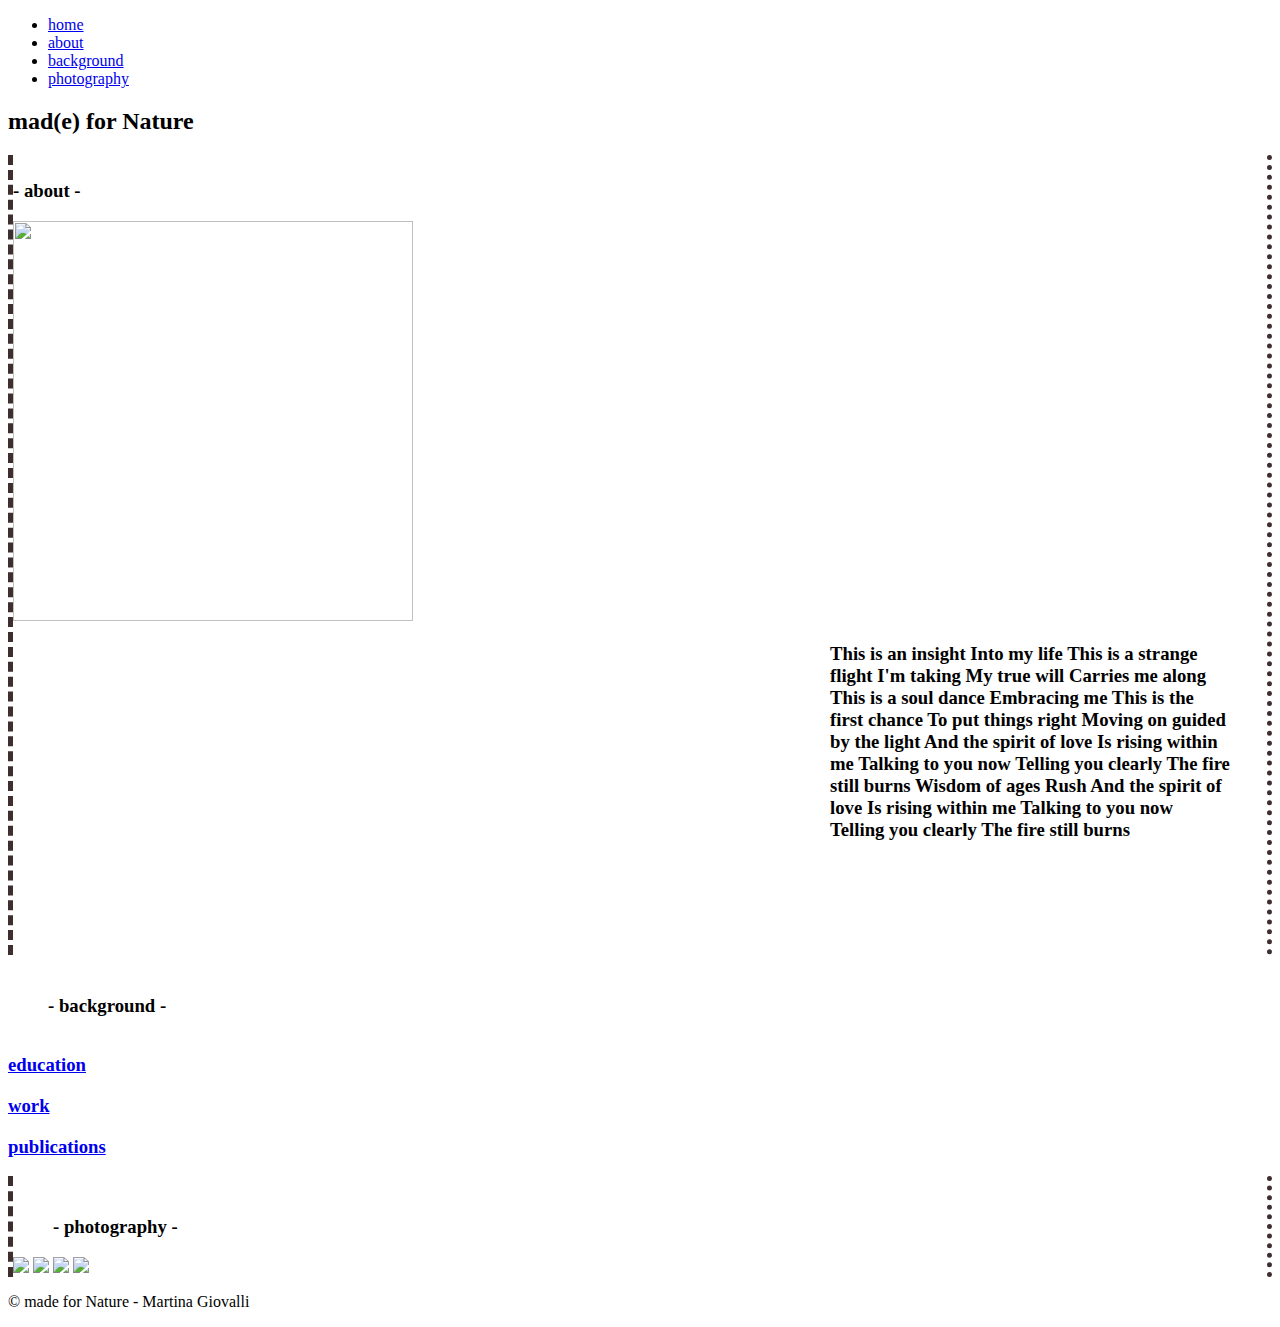
==== index.html @ 7ceb9d45 "initial commit" ====
<!DOCTYPE html>
<html lang="en">
<head>
<meta http-equiv="content-type" content="text/html; charset=UTF-8">
    <meta charset="utf-8">

    <title> Mad(e) for Nature </title>
    
    <meta name="author" content="Planeteers">
    <meta name="viewport" content="width=device-width, initial-scale=1.0">

  <!--   <link href="/home/giovamt/background/WEB/myWebD/scrolling/_css/application.css" rel="stylesheet"> -->
    <link href="/home/giovamt/work/web/mine/wip/_css/application.css" rel="stylesheet">
  </head>

  <body>
    <div id="wrapContainer">
    <div class="main-page page">
    <nav class="main">
      <ul>
        <li> <a href="#home">home</a></li>
        <li> <a href="#about">about</a></li>
        <li> <a href="#background">background</a></li>
        <li> <a href="#photography">photography</a></li>

      </ul>    
    </nav> 
     <section id="home">
    <div class="madefn-caption">
            <h2>mad(e) for Nature</h2>           
        </div> 
      </section>

    <section id="about" style="height: 800px; min-height: 800px;">
 
        <article style="height: 800px; border-left: 5px dashed #3F2E2E;border-right: 5px dotted #3F2E2E;">
          <div class="fancyText">
            <h3 style="position: relative; display:inline-block; margin-top:2%;">- about -</h3>
          </div>
          <div class='polaroid'>
            <img width="400" height="400" src="/home/giovamt/work/web/mine/wip/_media/me_squared.jpg">
          </div>
            
            <div class="stdText">
              <h3 style="position: absolute;  right: 50px; width: 400px;"> This is an insight Into my life This is a strange flight I'm taking My true will Carries me along This is a soul dance Embracing me This is the first chance To put things right Moving on guided by the light And the spirit of love Is rising within me Talking to you now Telling you clearly The fire still burns Wisdom of ages Rush And the spirit of love Is rising within me Talking to you now Telling you clearly The fire still burns
              </h3>
            </div>
            <div class="social">
              <a href="http://martinagiovalli.blogspot.it/" class="link blogger" target="_parent">
                <span class="fa fa-blogger-square"></span>
              </a>

              <a href="https://twitter.com/wanderingMyself" class="link twitter" target="_parent">
                <span class="fa fa-twitter"></span>
              </a>

              <a href="https://www.flickr.com/photos/martinagiovalli/" class="link flickr" target="_parent">
                <span class="fa fa-flickr"></span>
              </a>
              <a href="http://it.linkedin.com/in/martinagiovalli" class="link linkedin" target="_parent">
                <span class="fa fa-linkedin"></span>
              </a>
            </div>
          </article>
        </section>
     <section id="background">
     
      <article class="bkg_article">
         <div class="fancyText">
        <h3 style="position: relative; display:inline-block; margin-top: 40px;margin-left:40px;">- background - </h3>
      </div >
        <a href="education.html">
          <h3 id="educationTag" class="highlight"> education  </h3>
        </a>
        <a href="work.html">
          <h3 id="workTag" class="highlight"> work  </h3>
        </a>
        <a href="publications.html">
          <h3 id="pubsTag" class="highlight"> publications  </h3>
        </a>

        </article>
      </section>
     <section id="photography">
    
        <article id="bkg_article" style="border-left: 5px dashed #3F2E2E;border-right: 5px dotted #3F2E2E;">
            <div class="fancyText">
              <h3 style="position: relative; display:inline-block; margin-top: 40px;margin-left:40px;">- photography -</h3>
        </div>
             <div class="img_container">

<!--             <div class='ladder'>
 -->            <img id="img_0"src="/home/giovamt/work/web/mine/wip/_media/ladder.jpg">
            <img id="img_1" src="/home/giovamt/work/web/mine/wip/_media/electricLandscape.jpg">
           <img id="img_2" src="/home/giovamt/work/web/mine/wip/_media/jokulsalor.jpg">
            
             <img id="img_3"src="/home/giovamt/work/web/mine/wip/_media/onVulcano.jpg">
          </div>
         <!-- </div> -->

         <!--  <div class="stdText">
              <h3 style="position: absolute;  right: 50px; width: 50px;"> Sogno di forma in giorni di pensiero
              </h3>
            </div> -->
        </article>
      </section>

       <!-- <section id="background">
        <div class="homepage-header background">
          <img class="stretch" width="1496" height="703" src = "_media/milleniumSimulation.jpg" style="opacity: 1; height: 703px; margin-top: 0px;">
          <div class="madefn-caption">
            <div class="container">
              <h2>background</h2>
          <p>more more..</p>
        </div>
      </div>
    </div>
  </section> -->
    <!--   <section id="photography">

      <div class="homepage-header background" id="changeColor">
       <img class="stretch" width="1496" height="703" src = "_media/electricLandscape_SM.jpg" style="opacity: 1; height: 703px; width: 480px; margin-top: 0px; margin-left: 5%;">
       <img class="stretch" width="1496" height="703" src = "_media/jokulsalor_SMall.jpg" style="opacity: 1; height: 703px; width: 480px; margin-top: 0px; margin-left: 5%;">
         <img class="stretch" width="1496" height="703" src = "_media/geysir_SM.jpg" style="opacity: 1; height: 703px; width: 480px; margin-top: 0px; margin-left: 5%;">
       <div class="madefn-caption">
        <div class="container">
          <h2>Photography</h2>
          <p>more more..</p>
        </div>
      </div>
    </div>
  </section> -->
  <footer>
    <div class="foot_container">
        <p >
          © made for Nature - Martina Giovalli
        </p>
        </div>
    </footer>
<!-- </div>  -->
</div>
</div>
    
  </body>

  </html>
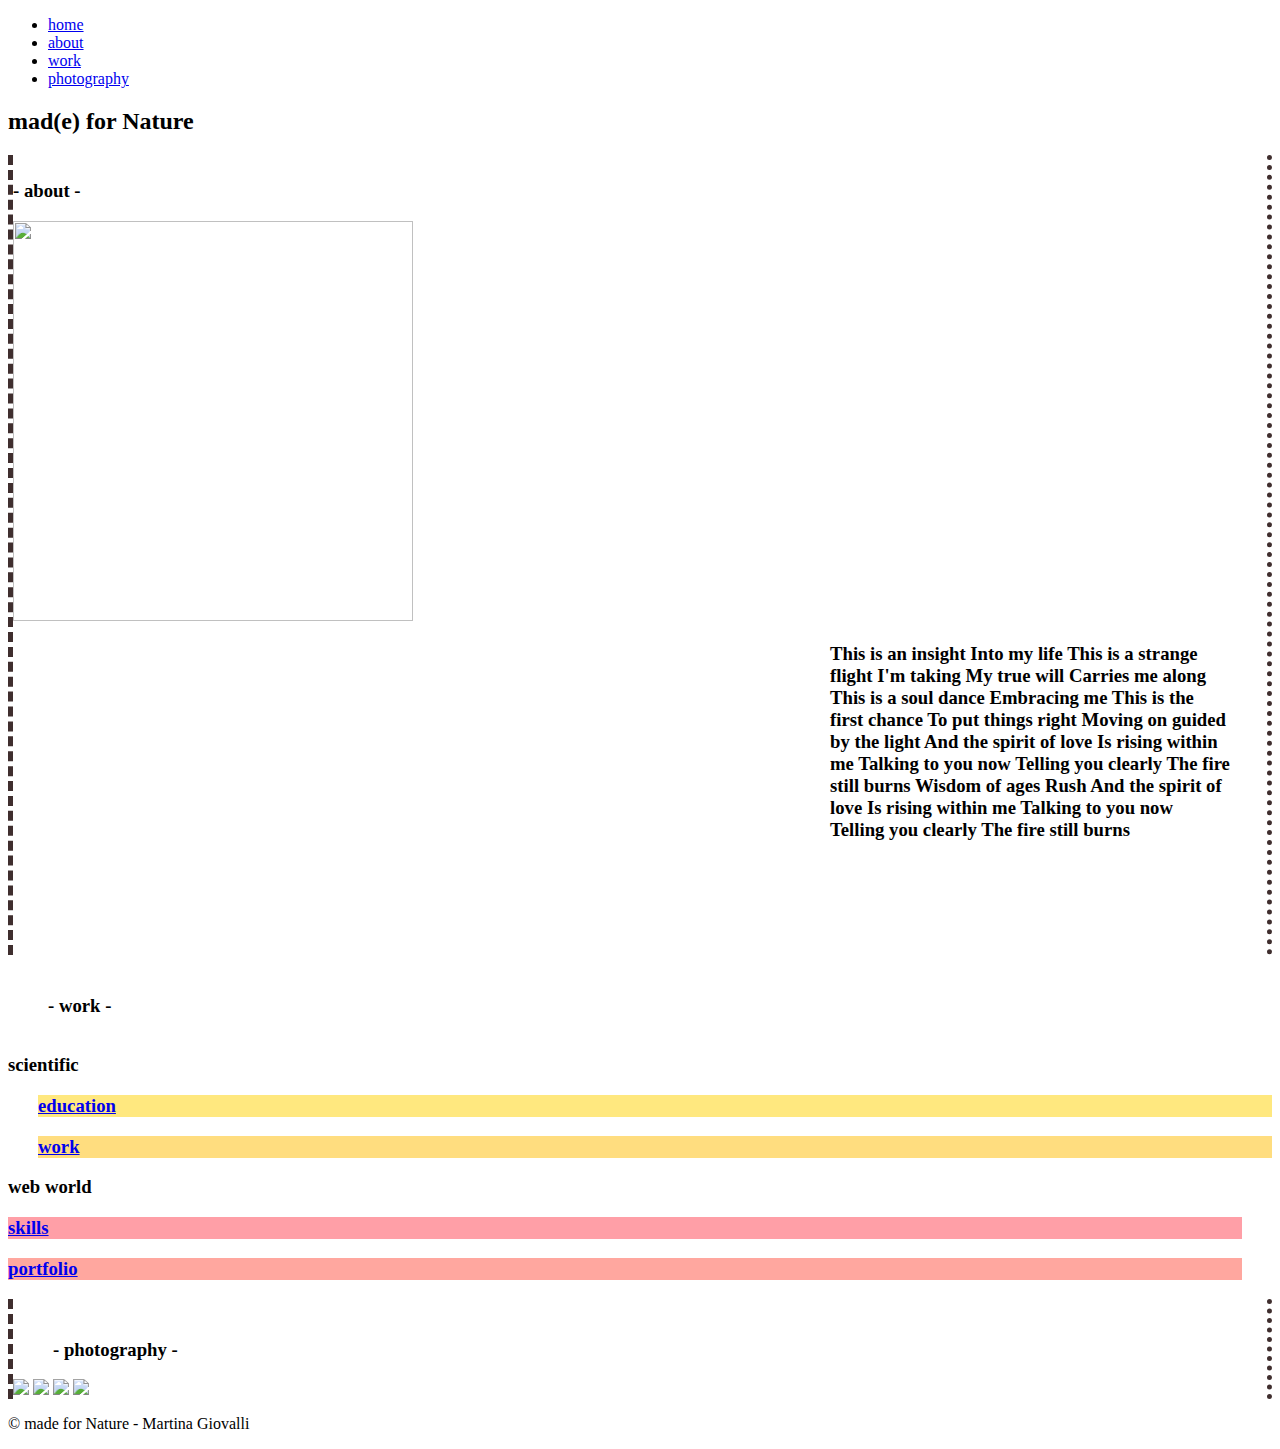
==== commit 619a27f1: "restyle the work section in process" ====
--- a/index.html
+++ b/index.html
@@ -10,7 +10,10 @@
     <meta name="viewport" content="width=device-width, initial-scale=1.0">
 
   <!--   <link href="/home/giovamt/background/WEB/myWebD/scrolling/_css/application.css" rel="stylesheet"> -->
-    <link href="/home/giovamt/work/web/mine/wip/_css/application.css" rel="stylesheet">
+   <!--    <link href="/home/giovamt/work/web/mine/wip/_css/application.css" rel="stylesheet">  -->
+<!-- <link href="/Users/martina/Desktop/appFun/web/madefornature/repo/wip/_css/application.css" rel="stylesheet">  -->
+<link href="/Users/marta/work/webDev/wip/_css/application.css" rel="stylesheet">
+
   </head>
 
   <body>
@@ -20,7 +23,7 @@
       <ul>
         <li> <a href="#home">home</a></li>
         <li> <a href="#about">about</a></li>
-        <li> <a href="#background">background</a></li>
+        <li> <a href="#background">work</a></li>
         <li> <a href="#photography">photography</a></li>
 
       </ul>    
@@ -38,7 +41,11 @@
             <h3 style="position: relative; display:inline-block; margin-top:2%;">- about -</h3>
           </div>
           <div class='polaroid'>
-            <img width="400" height="400" src="/home/giovamt/work/web/mine/wip/_media/me_squared.jpg">
+    <!--       <img width="400" height="400" src="/home/giovamt/work/web/mine/wip/_media/me_squared.jpg"> -->
+               <!-- 
+               <img width="400" height="400" src="/Users/martina/Desktop/appFun/web/madefornature/repo/wip/_media/me_squared.jpg"> -->
+                <img width="400" height="400" src="/Users/marta/work/webDev/wip/_media/me_squared.jpg">
+ 
           </div>
             
             <div class="stdText">
@@ -63,22 +70,63 @@
             </div>
           </article>
         </section>
+
      <section id="background">
-     
       <article class="bkg_article">
-         <div class="fancyText">
-        <h3 style="position: relative; display:inline-block; margin-top: 40px;margin-left:40px;">- background - </h3>
-      </div >
+        <div class="fancyText">
+          <h3 style="position: relative; display:inline-block; margin-top: 40px;margin-left:40px;">- work - </h3>
+        </div >
+
+        <section class="scientific_sec">
+          <div>
+            <h3 class="highlight"> scientific  </h3>
+          </div>
+          <div style="padding-left:30px;">
+            <a id="educationTag" href="education.html">
+              <h3 class="highlight"  style="background: rgba(255, 209, 0, 0.5);"> education  </h3>
+            </a>
+          </div>
+          <div style="padding-left:30px;">
+            <a id="workTag" href="work.html">
+              <h3 class="highlight" style="background: rgba(255, 188, 0, 0.5);"> work  </h3>
+            </a>
+          </div>
+        </section>
+
+        <section class="www_sec">
+          <div>
+            <h3 class="highlight wwwColor"> web world  </h3>
+          </div>
+          <div style="padding-right:30px;">
+            <a id="webSkillsTag" href="webSkills.html">
+              <h3 class="highlight"  style="background: rgba(255, 64, 80, 0.5);"> skills  </h3>
+            </a>
+          </div>
+          <div style="padding-right:30px;">
+            <a id="portfolioTag" href="portfolio.html">
+              <h3 class="highlight" style="background: rgba(255, 80, 64, 0.5);"> portfolio  </h3>
+            </a>
+          </div>
+        </section>
+ <!--        <a>
+          <h3 id="scientificTag" class="highlight"> scientific  </h3>
+        </a>
         <a href="education.html">
           <h3 id="educationTag" class="highlight"> education  </h3>
         </a>
         <a href="work.html">
           <h3 id="workTag" class="highlight"> work  </h3>
         </a>
+       <a>
+          <h3 id="webwTag" class="highlight"> web world </h3>
+        </a>
+         <a href="publications.html">
+          <h3 id="webSkillsTag" class="highlight"> skills  </h3>
+        </a>
         <a href="publications.html">
-          <h3 id="pubsTag" class="highlight"> publications  </h3>
-        </a>
-
+          <h3 id="portfolioTag" class="highlight"> portfolio  </h3>
+        </a>
+ -->
         </article>
       </section>
      <section id="photography">
@@ -90,11 +138,23 @@
              <div class="img_container">
 
 <!--             <div class='ladder'>
- -->            <img id="img_0"src="/home/giovamt/work/web/mine/wip/_media/ladder.jpg">
+ -->   <!--          <img id="img_0"src="/home/giovamt/work/web/mine/wip/_media/ladder.jpg">
             <img id="img_1" src="/home/giovamt/work/web/mine/wip/_media/electricLandscape.jpg">
            <img id="img_2" src="/home/giovamt/work/web/mine/wip/_media/jokulsalor.jpg">
             
-             <img id="img_3"src="/home/giovamt/work/web/mine/wip/_media/onVulcano.jpg">
+             <img id="img_3"src="/home/giovamt/work/web/mine/wip/_media/onVulcano.jpg"> -->
+<!--             <img id="img_0"src="/Users/martina/Desktop/appFun/web/madefornature/repo/wip/_media/ladder.jpg">
+            <img id="img_1" src="/Users/martina/Desktop/appFun/web/madefornature/repo/wip/_media/electricLandscape.jpg">
+           <img id="img_2" src="/Users/martina/Desktop/appFun/web/madefornature/repo/wip/_media/jokulsalor.jpg">
+            
+             <img id="img_3"src="/Users/martina/Desktop/appFun/web/madefornature/repo/wip/_media/onVulcano.jpg"> -->
+            <img id="img_0"src="/Users/marta/work/webDev/wip/_media/ladder.jpg">
+            <img id="img_1" src="/Users/marta/work/webDev/wip/_media/electricLandscape.jpg">
+           <img id="img_2" src="/Users/marta/work/webDev/wip/_media/jokulsalor.jpg">
+            
+             <img id="img_3"src="/Users/marta/work/webDev/wip/_media/onVulcano.jpg">
+
+
           </div>
          <!-- </div> -->
 
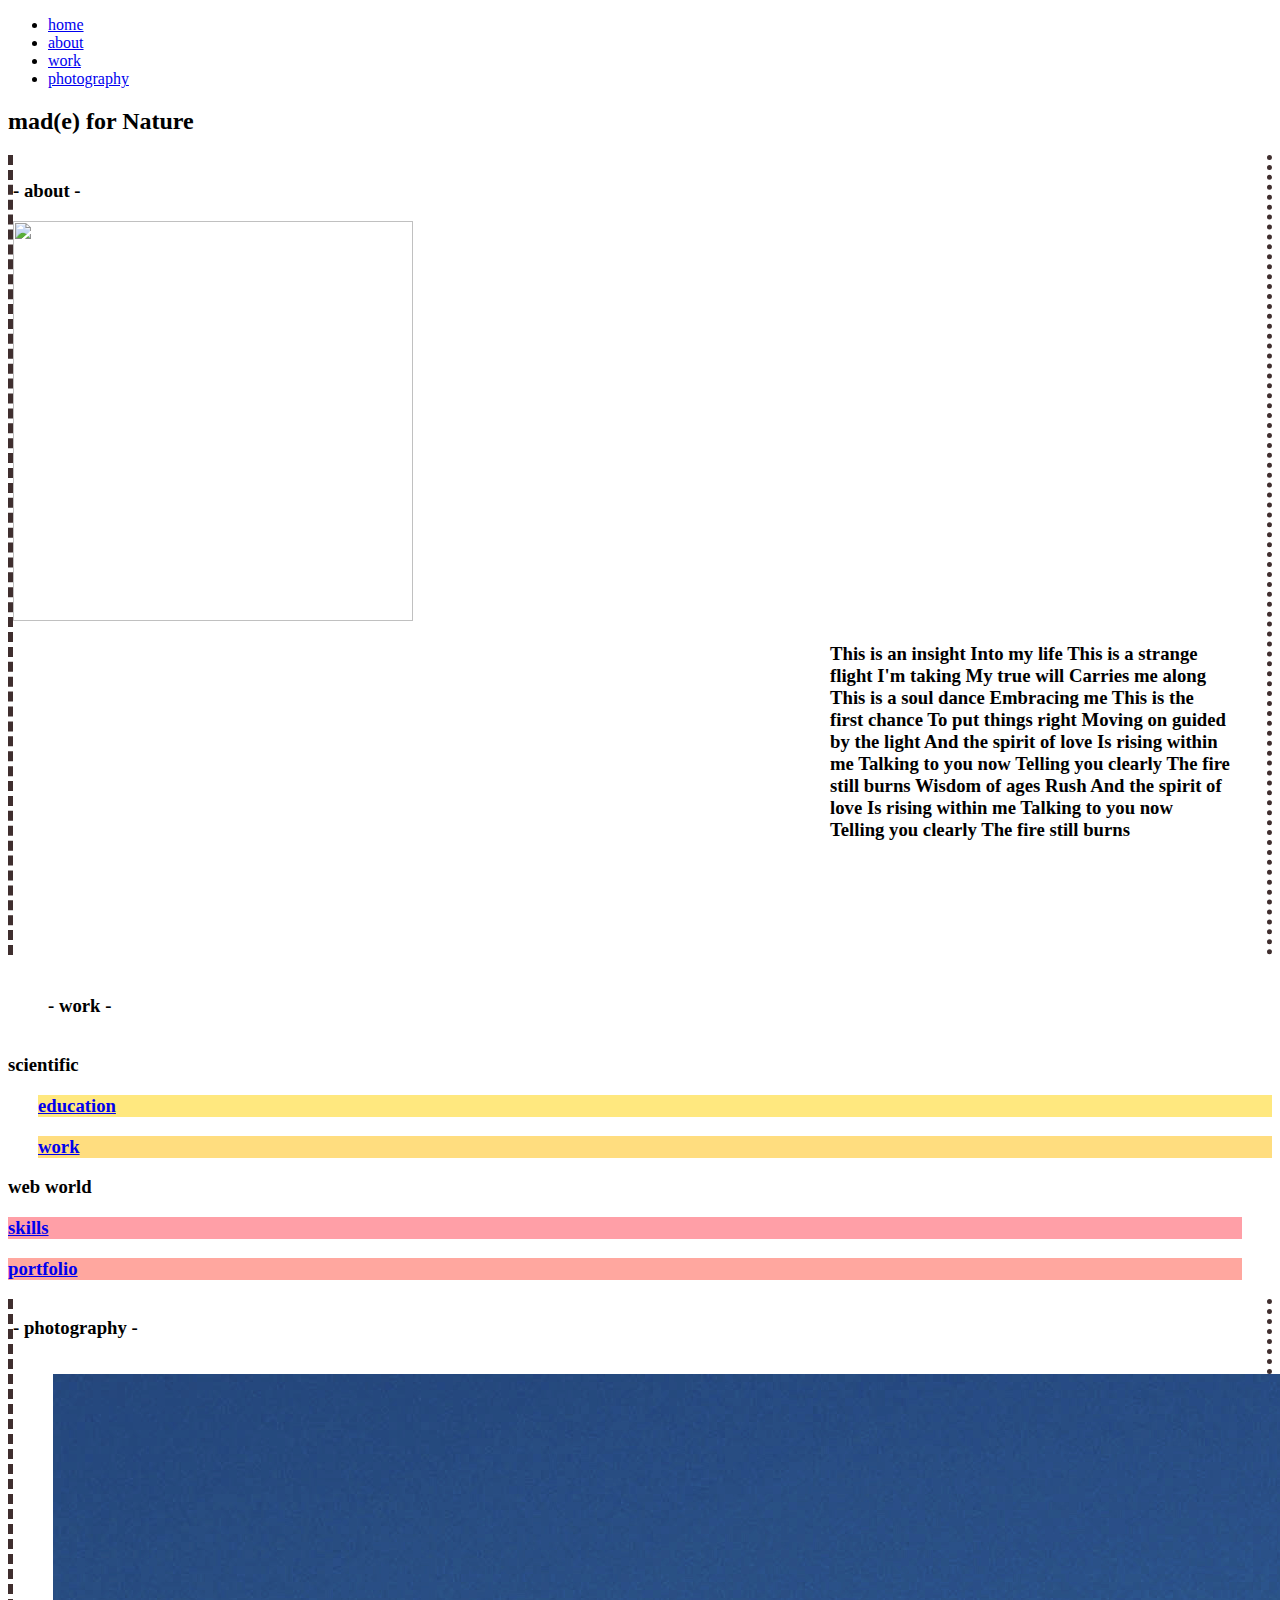
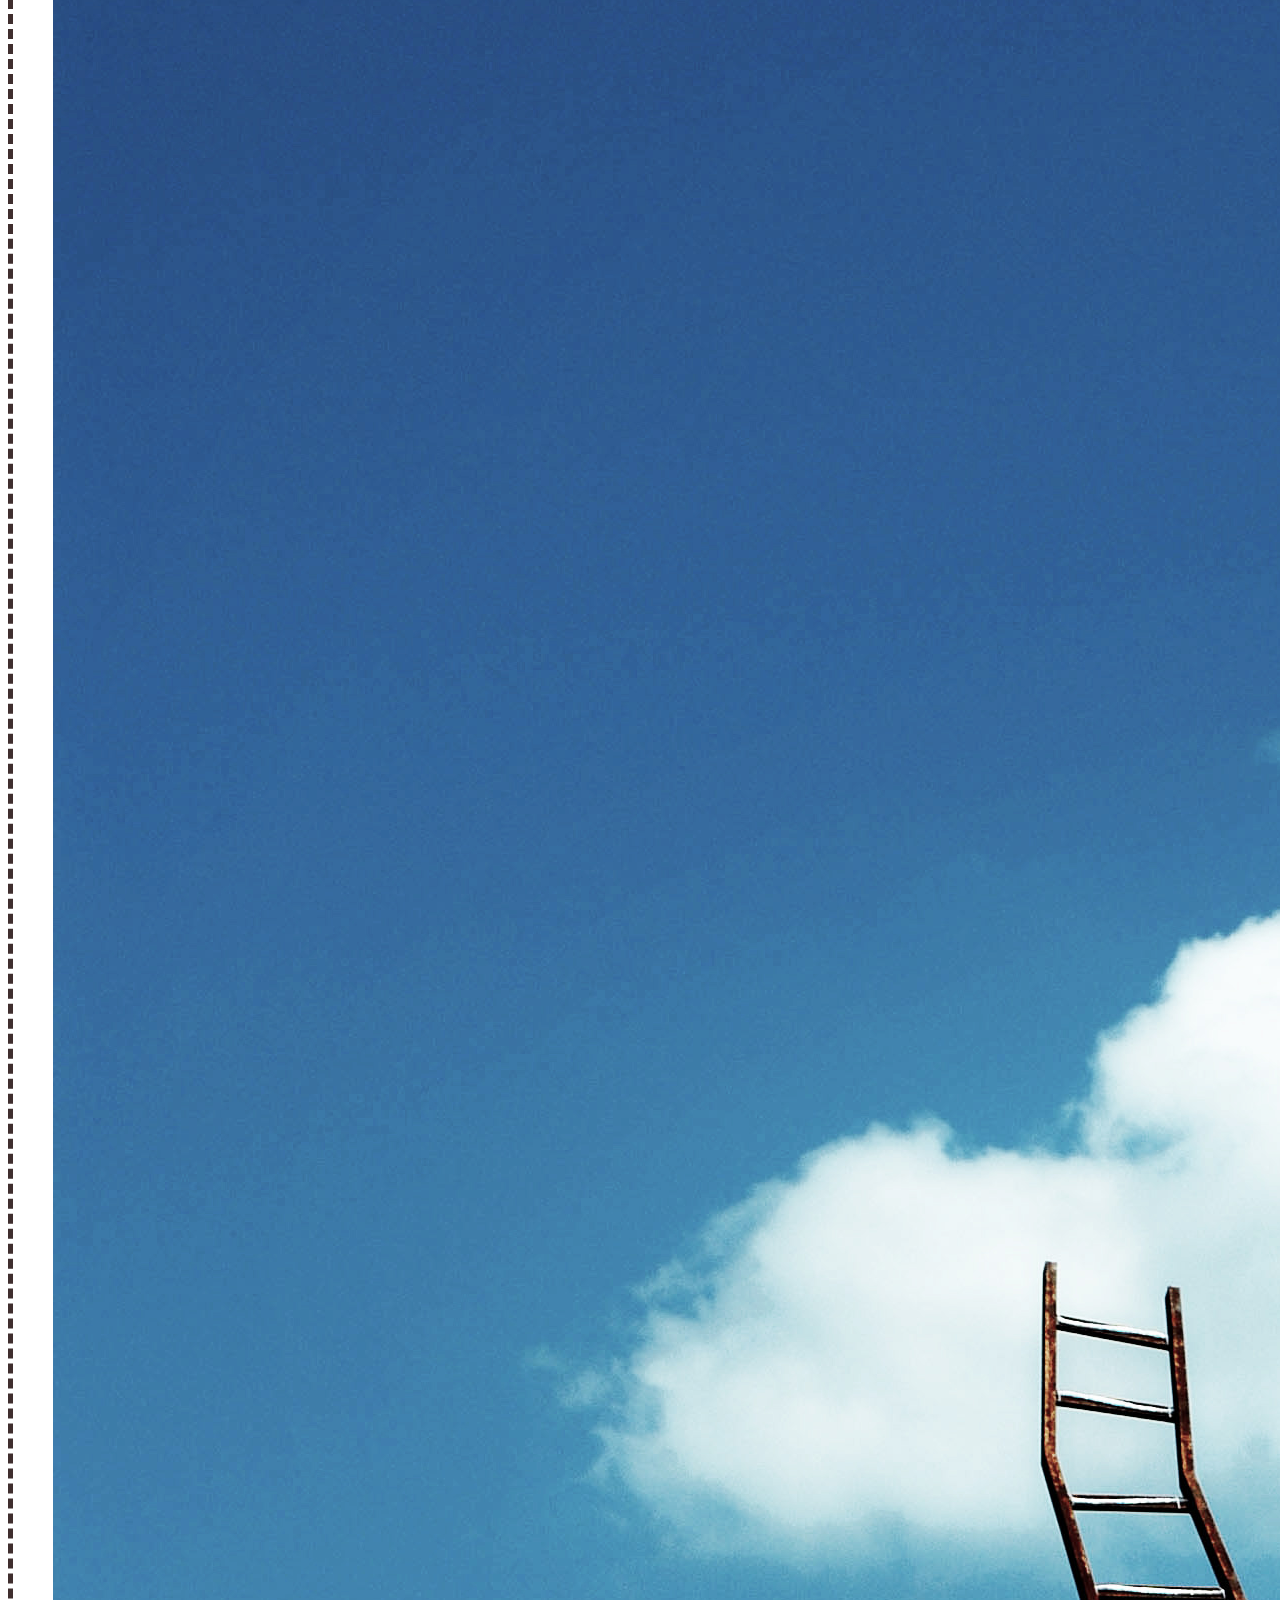
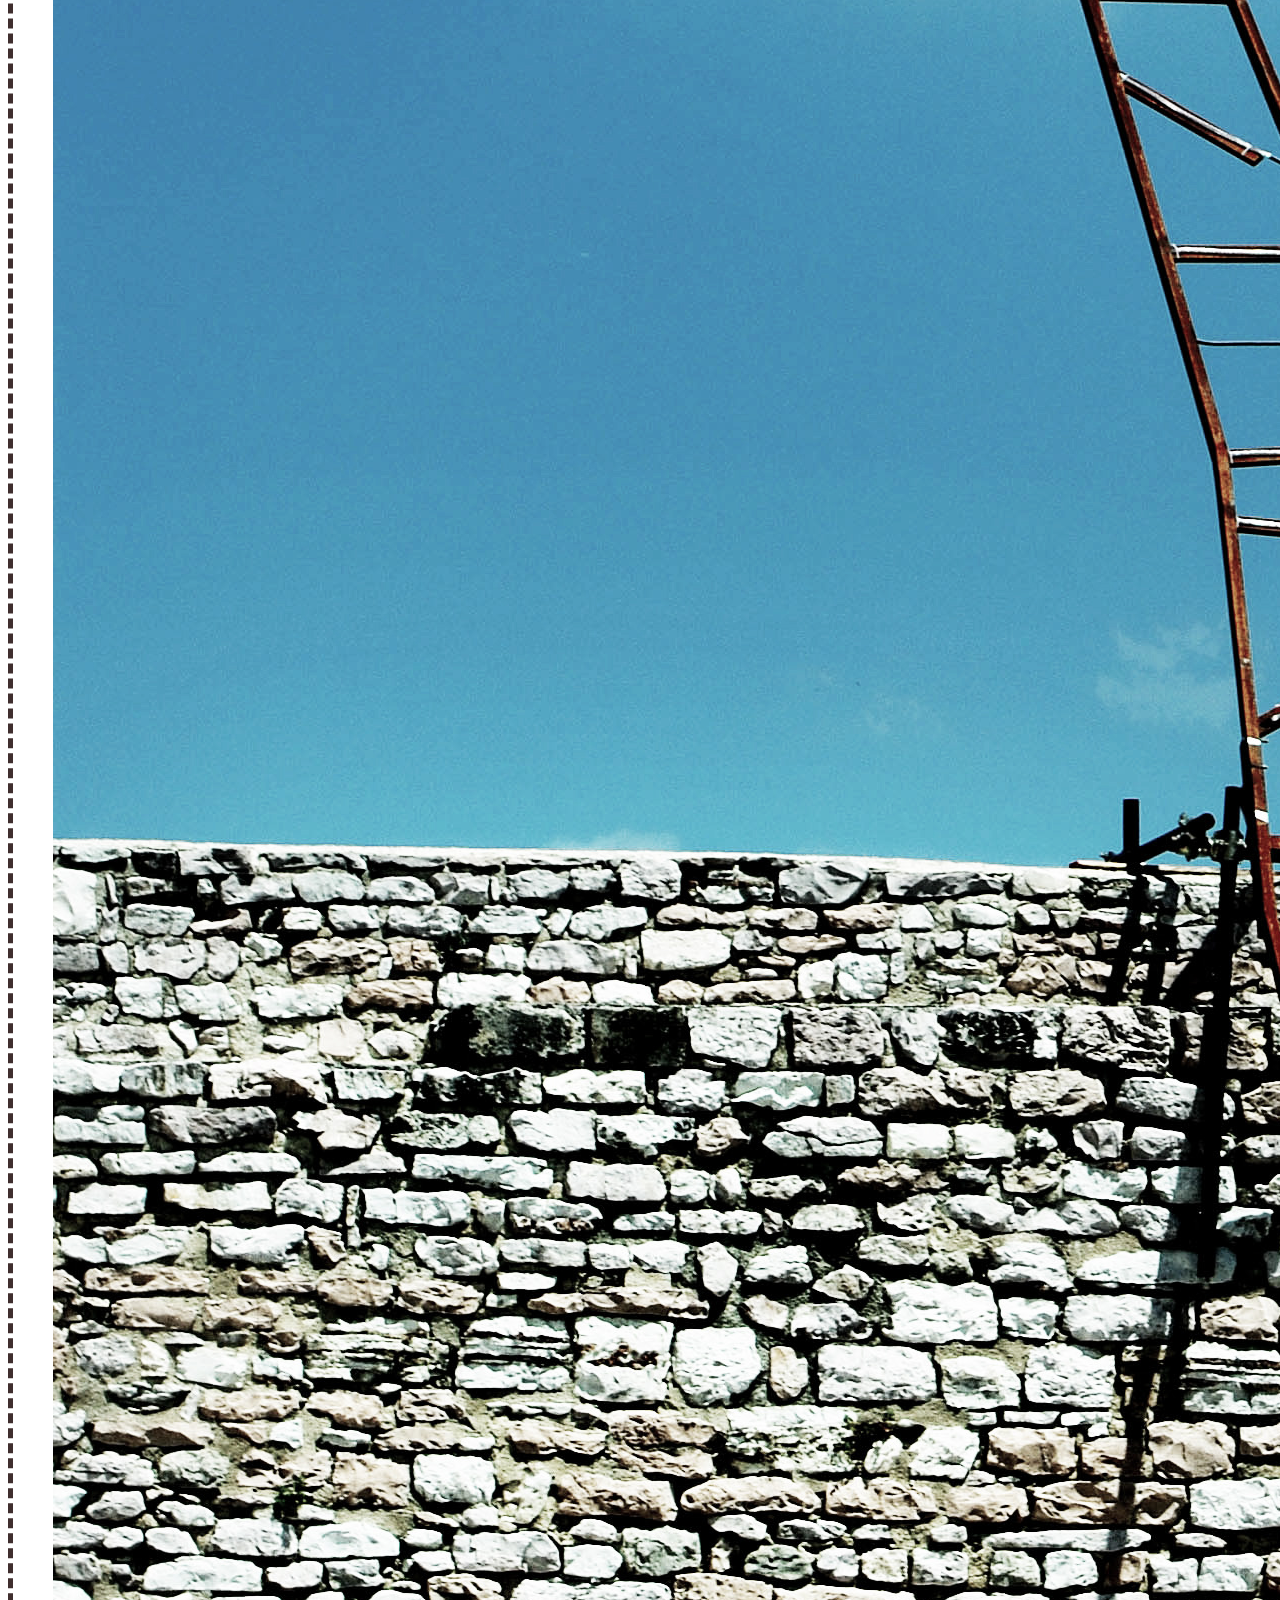
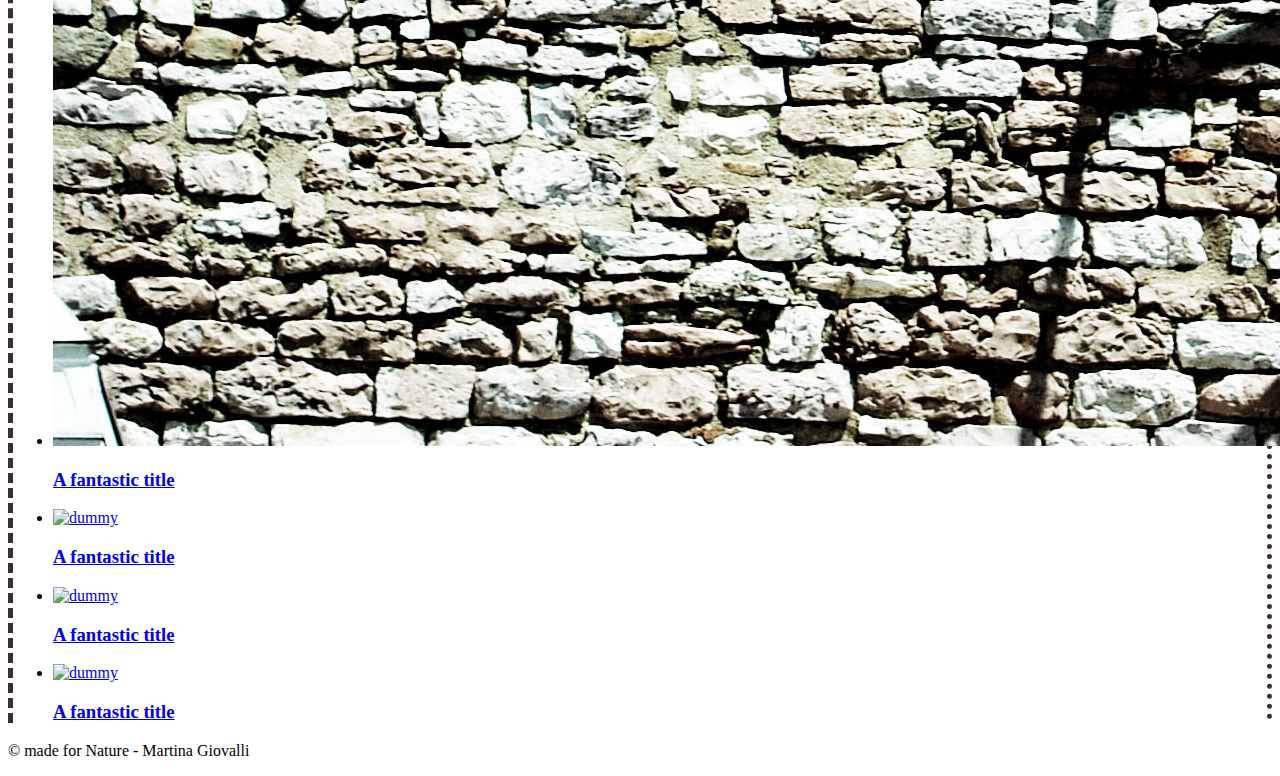
==== commit 39a16e0e: "Photography section: start adding samsung grid" ====
--- a/index.html
+++ b/index.html
@@ -13,7 +13,7 @@
    <!--    <link href="/home/giovamt/work/web/mine/wip/_css/application.css" rel="stylesheet">  -->
 <!-- <link href="/Users/martina/Desktop/appFun/web/madefornature/repo/wip/_css/application.css" rel="stylesheet">  -->
 <link href="/Users/marta/work/webDev/wip/_css/application.css" rel="stylesheet">
-
+<link href="/Users/marta/work/webDev/wip/_css/componentGrid.css" rel="stylesheet">
   </head>
 
   <body>
@@ -131,65 +131,31 @@
       </section>
      <section id="photography">
     
-        <article id="bkg_article" style="border-left: 5px dashed #3F2E2E;border-right: 5px dotted #3F2E2E;">
+       <article id="bkg_article" style="border-left: 5px dashed #3F2E2E;border-right: 5px dotted #3F2E2E;">
             <div class="fancyText">
-              <h3 style="position: relative; display:inline-block; margin-top: 40px;margin-left:40px;">- photography -</h3>
+              <h3 style="position: relative; display:inline-block; ">- photography -</h3>
         </div>
-             <div class="img_container">
+        <section class="grid-wrap">
+            <ul class="grid swipe-right" id="grid">
 
-<!--             <div class='ladder'>
- -->   <!--          <img id="img_0"src="/home/giovamt/work/web/mine/wip/_media/ladder.jpg">
-            <img id="img_1" src="/home/giovamt/work/web/mine/wip/_media/electricLandscape.jpg">
-           <img id="img_2" src="/home/giovamt/work/web/mine/wip/_media/jokulsalor.jpg">
-            
-             <img id="img_3"src="/home/giovamt/work/web/mine/wip/_media/onVulcano.jpg"> -->
-<!--             <img id="img_0"src="/Users/martina/Desktop/appFun/web/madefornature/repo/wip/_media/ladder.jpg">
-            <img id="img_1" src="/Users/martina/Desktop/appFun/web/madefornature/repo/wip/_media/electricLandscape.jpg">
-           <img id="img_2" src="/Users/martina/Desktop/appFun/web/madefornature/repo/wip/_media/jokulsalor.jpg">
-            
-             <img id="img_3"src="/Users/martina/Desktop/appFun/web/madefornature/repo/wip/_media/onVulcano.jpg"> -->
+              <li><a href="#"><img src="_media/ladder.jpg" alt="dummy"><h3>A fantastic title</h3></a></li>
+              <li><a href="#"><img src="img/dummy.png" alt="dummy"><h3>A fantastic title</h3></a></li>
+              <li><a href="#"><img src="img/dummy.png" alt="dummy"><h3>A fantastic title</h3></a></li>
+              <li><a href="#"><img src="img/dummy.png" alt="dummy"><h3>A fantastic title</h3></a></li>
+<!--              <div class="img_container">
+
             <img id="img_0"src="/Users/marta/work/webDev/wip/_media/ladder.jpg">
             <img id="img_1" src="/Users/marta/work/webDev/wip/_media/electricLandscape.jpg">
            <img id="img_2" src="/Users/marta/work/webDev/wip/_media/jokulsalor.jpg">
             
              <img id="img_3"src="/Users/marta/work/webDev/wip/_media/onVulcano.jpg">
+          </div>
+ -->
+          </section>
 
-
-          </div>
-         <!-- </div> -->
-
-         <!--  <div class="stdText">
-              <h3 style="position: absolute;  right: 50px; width: 50px;"> Sogno di forma in giorni di pensiero
-              </h3>
-            </div> -->
         </article>
       </section>
 
-       <!-- <section id="background">
-        <div class="homepage-header background">
-          <img class="stretch" width="1496" height="703" src = "_media/milleniumSimulation.jpg" style="opacity: 1; height: 703px; margin-top: 0px;">
-          <div class="madefn-caption">
-            <div class="container">
-              <h2>background</h2>
-          <p>more more..</p>
-        </div>
-      </div>
-    </div>
-  </section> -->
-    <!--   <section id="photography">
-
-      <div class="homepage-header background" id="changeColor">
-       <img class="stretch" width="1496" height="703" src = "_media/electricLandscape_SM.jpg" style="opacity: 1; height: 703px; width: 480px; margin-top: 0px; margin-left: 5%;">
-       <img class="stretch" width="1496" height="703" src = "_media/jokulsalor_SMall.jpg" style="opacity: 1; height: 703px; width: 480px; margin-top: 0px; margin-left: 5%;">
-         <img class="stretch" width="1496" height="703" src = "_media/geysir_SM.jpg" style="opacity: 1; height: 703px; width: 480px; margin-top: 0px; margin-left: 5%;">
-       <div class="madefn-caption">
-        <div class="container">
-          <h2>Photography</h2>
-          <p>more more..</p>
-        </div>
-      </div>
-    </div>
-  </section> -->
   <footer>
     <div class="foot_container">
         <p >
